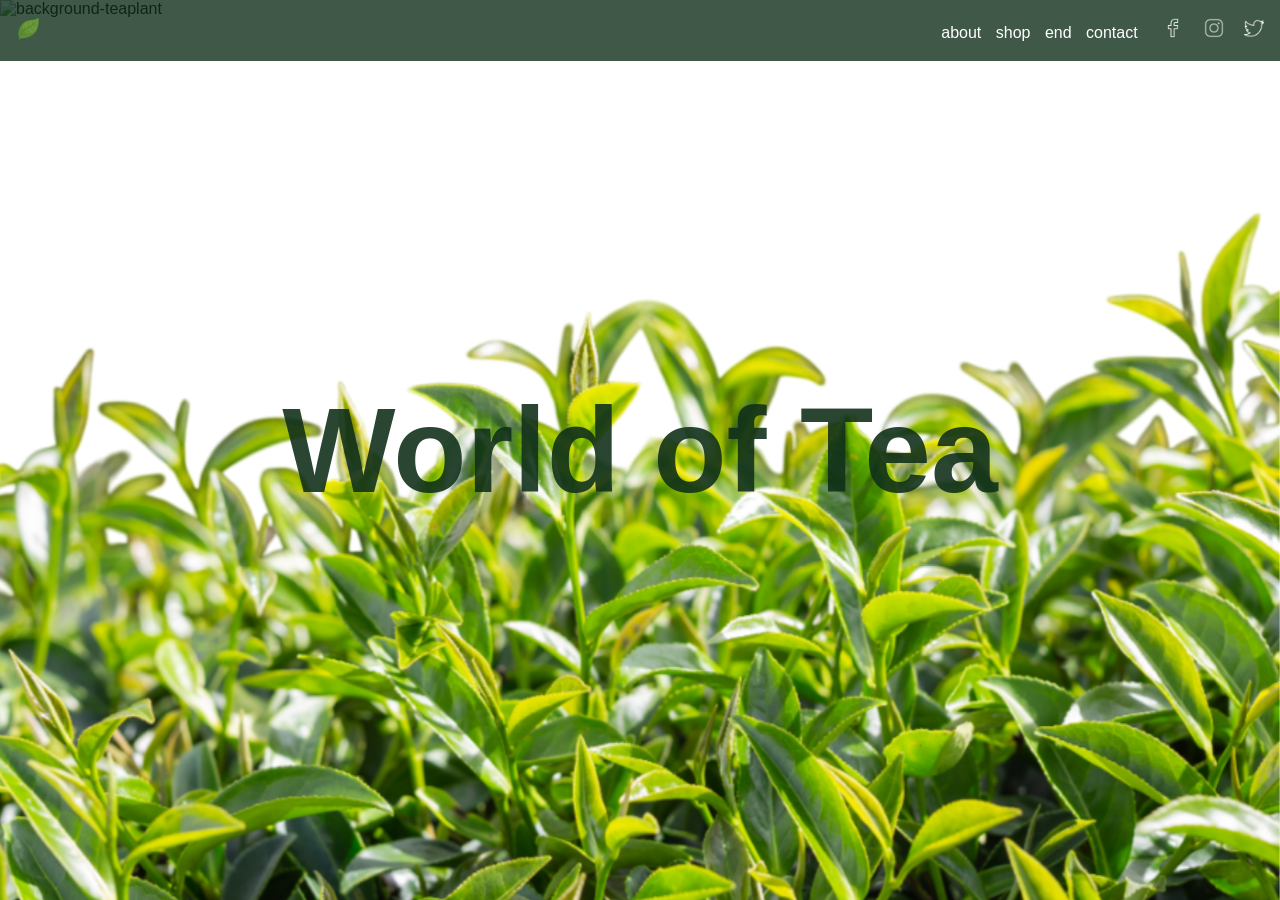
==== index.html @ 12d8ad53 "Burger-resp" ====
<!DOCTYPE html>
<html lang="en">

<head>
    <meta charset="UTF-8">
    <meta http-equiv="X-UA-Compatible" content="IE=edge">
    <meta name="viewport" content="width=device-width, initial-scale=1.0">
    <title>Tea-Parallax</title>
    <link rel="icon" type="image/x-icon" href="/img/leaf.png">
    
    <link rel="stylesheet" href="style.css">
    <script src="script.js"></script>
</head>

<body>
    <div class="wrapper">
        
        <!-- Szene 1 -->
        <div class="atf-image">
            <img class="background" src="img/teaplant-wide-view.jpg" alt="background-teaplant">
            <img class="foreground" src="img\teaplant-bg-removed.png" alt="foreground-teaplant">
            <h1 class="title">World of Tea</h1>
            
            <header>
                <div>
                    <img src="./img/leaf.png" id="home"  alt="leaf-image">
                </div>
                <div class="menu-list">
                    <a href="#about">about</a>
                    <a href="#shop">shop</a>
                    <a href="#end">end</a>
                    <a href="#contact">contact</a>
                    <img class="social-media-logo" src="./img/facebook-logo-white.png" alt="facebook-logo">
                    <img class="social-media-logo" src="./img/instagram-logo-white.png" alt="instagram-logo">
                    <img class="social-media-logo" src="./img/twitter-logo-white.png" alt="tritter-logo">
                        <div class="row">
                            <div class="hamburg">
                                <span class="line"></span>
                                <span class="line"></span>
                                <span class="line"></span>
                            </div>
                        </div>
                </div>
            </header>
        </div>

        
        
        <!-- Content 1 -->
        <section id="about">
            Lorem ipsum, dolor sit amet consectetur adipisicing elit. Explicabo perferendis dolorem soluta, tempore voluptate assumenda consequuntur totam dolores deserunt magnam quidem quae harum recusandae voluptatem accusamus veritatis, quas unde dolore necessitatibus vel eligendi maxime sequi. Quia, suscipit. Adipisci quas dicta iusto, at accusamus, voluptate eligendi corporis quisquam architecto, dolorem illo? Earum nobis unde atque quod explicabo nisi in nemo mollitia id suscipit? Culpa sunt voluptatum corporis eos saepe incidunt sapiente, deserunt est minima iure neque suscipit amet iste vero. Officiis, ipsam, quibusdam sit incidunt illo at, velit recusandae minus est perferendis laborum? Eius voluptas atque doloremque dolores recusandae facilis excepturi, ipsam, molestias fugiat eum eaque! Impedit quo iusto explicabo quis quidem vero eaque nulla. Magni aliquid in molestias dignissimos, itaque optio consectetur atque eos! Odit ducimus quo eligendi esse, magnam voluptatem labore recusandae velit nihil harum natus commodi odio, nobis quaerat laborum eius ipsam ex modi doloremque earum fugit minima unde. Libero, maiores eligendi? Sunt autem est deserunt totam ipsum, impedit aperiam obcaecati porro optio modi, beatae dolorum dolore voluptatibus iste pariatur asperiores quo! Labore quasi alias, necessitatibus id omnis ex, autem magni quisquam repellendus quaerat accusantium molestias optio vitae quos quia quod at repudiandae! Asperiores illo voluptate quis explicabo exercitationem nisi, soluta autem facilis amet. Repellat vitae est inventore veritatis voluptatem rerum possimus nemo? Quis, incidunt inventore culpa ullam autem similique nihil sed amet fugit pariatur, voluptatem illo cum. Adipisci iure accusantium pariatur, repellat dignissimos tenetur error, earum debitis saepe aut tempore laboriosam nisi officiis impedit suscipit? Minima temporibus impedit soluta animi alias quas. Placeat ipsam tenetur soluta vel odio perspiciatis sunt cupiditate maiores voluptatibus asperiores, rerum deserunt dolores molestias modi, obcaecati assumenda sit non ut repellat ratione incidunt quae nemo totam. Explicabo laboriosam labore debitis repellendus voluptatum tempore odit. Quisquam veniam minus non vero earum illo, amet ullam?
        </section>

        <div class="sorting-section" id="shop">
            <div class="sortDescription">
                <div class="sortParts">
                <h3>Thymian</h3>
                <p>Lorem ipsum dolor sit amet consectetur adipisicing elit. Dolorum, neque quidem. Quod, adipisci unde vel necessitatibus nulla asperiores? Similique, porro?</p>
                </div>
                <img src="./img/sage.jpg" alt="sage-plant">
            </div>
            <div class="sortDescription">
                <div class="sortParts">
                <h3>Thymian</h3>
                <p>Lorem ipsum dolor sit amet consectetur adipisicing elit. Dolorum, neque quidem. Quod, adipisci unde vel necessitatibus nulla asperiores? Similique, porro?</p>
                </div>
                <img src="./img/rosemary.jpg" alt="rosemary-plant">
            </div>
            <div class="sortDescription">
                <div class="sortParts">
                <h3>Thymian</h3>                
                <p>Lorem ipsum dolor sit amet consectetur adipisicing elit. Dolorum, neque quidem. Quod, adipisci unde vel necessitatibus nulla asperiores? Similique, porro?</p>
                </div>
                <img src="./img/thym.jpg" alt="thym-plant">
            </div>
            
            
            
                    
        </div>

        <section id="end">
            Lorem ipsum dolor sit, amet consectetur adipisicing elit. Ad, voluptates! Natus, nesciunt voluptates? Possimus aperiam iure a itaque praesentium rem, quia culpa quo est obcaecati sapiente dolore natus quae iusto voluptate illum beatae, quidem eveniet illo architecto officia alias minima reiciendis delectus. Dolorem tenetur magni repellat quos rem. Molestias dolorum quidem, soluta dicta quasi dignissimos quod ad nesciunt quia sit eveniet. Consequatur dolor dicta excepturi error a incidunt dolorum explicabo nostrum consectetur, nihil ducimus delectus odit possimus quia at numquam. Perferendis adipisci autem modi accusamus voluptate earum assumenda vero vitae beatae, ullam, fugiat in laborum totam iste porro neque repudiandae quas nulla exercitationem amet id ipsam voluptatibus. Modi officia, ex ea deserunt laboriosam quis dignissimos. Quasi, at esse. Fugiat maiores odio dignissimos pariatur officia, minus laudantium nostrum quo, dolorem ex soluta consequuntur dolorum est dicta! Libero, laudantium architecto! Architecto mollitia, ex quibusdam corrupti esse quia officiis repellat. Recusandae perferendis repudiandae rem quidem dignissimos doloremque perspiciatis explicabo officia aliquam tempora ipsum qui eius culpa, ex rerum est necessitatibus? Voluptas excepturi tempora quod minus enim optio accusamus, aperiam architecto deserunt maiores consectetur illo animi perferendis voluptatem? Perferendis ullam facilis veniam iusto, assumenda nesciunt dolore error, rerum nihil accusantium quisquam a accusamus iure perspiciatis autem nulla nobis nostrum earum cupiditate eum nemo nam. Omnis doloribus et tenetur fugit, dolorum numquam praesentium cum provident neque ut officiis pariatur aut sunt laborum, vero animi totam recusandae maiores quis sit. Magni adipisci quas veniam? Libero ducimus ratione consequuntur perspiciatis veritatis ab aspernatur inventore quas ex porro quis perferendis delectus beatae id nam debitis, assumenda non sapiente! Est quibusdam ipsam at similique a iure asperiores ut, adipisci fuga perspiciatis molestias laboriosam? Voluptate nostrum deserunt alias nam aperiam laboriosam beatae sequi et distinctio voluptatem aliquam quae quisquam, fugit mollitia dolorem hic vero rerum. Iusto vel illum saepe hic.
        </section>

        <footer id="contact">
            <a href="#">imprint</a>
            <a href="#">imprint</a>
                <a href="#home">
                    <img src="./img/leaf.png" alt="leaf-image">
                </a>
            <a href="#">imprint</a>
            <a href="#">imprint</a>
        </footer>
          
    </div>

    



   

    
    
</body>

</html>
---- style.css ----
body {
    font-family: 'Gill Sans', 'Gill Sans MT', Calibri, 'Trebuchet MS', sans-serif;
    margin: 0;
    scroll-behavior: smooth;
}

/* parallax-section*/

.wrapper {
    height: 100vh;
    overflow-y: auto;
    overflow-x: hidden;
    perspective: 10px;
    scroll-behavior: smooth !important;
}

.atf-image {
    position: relative;
    display: flex;
    justify-content: center;
    align-items: center;
    height: 100%;
    transform-style: preserve-3d;
    z-index: -1;
}

.parallax {
    position: relative;
    display: flex;
    justify-content: center;
    align-items: center;
    height: 100vh; /*nicht % - denn jede Szene volle Höhe*/
    transform-style: preserve-3d;
    z-index: -1; /*statt -1, bei mehreren Szenen verschwindet der ganze Block hinter anderen Elementen, stattdessen Bilder z-index -1*/
}

.background {
    transform: translateZ(-10px) scale(2);
}

.foreground {
    transform: translateZ(-5px) scale(2);
}

.background,
.foreground {
    position: absolute;
    height: 100%;
    width: 100vw;
    /*inset: 0; /*ersetzt height/width 100%*/
    object-fit: cover;
    /*z-index: -1; /*Bilder hinter den Text*/
}

.title {
    font-size: 120px;
    color: rgb(16 47 26);      
    filter: opacity(0.89);
}

section {
    font-size: 16px;
    padding: 40px;
    background-color: rgb(255, 255, 255);
    color: rgb(16 47 26);
    text-align: justify;
}

/* header-section*/

header {
    font-size: 16px;
    padding: 16px;
    background-color: rgb(16, 47, 26, 0.8);
    display: flex;
    justify-content: space-between;
    align-items: center;
    position: absolute;
    width: 100%;
    top: 0;
}

header img {
    width: 25px;
    height: auto;
    padding-left: 16px;
}

header a {
    color: rgb(255 255 255);
    text-decoration: none;
    padding: 5px;
}

header a:hover {
    filter: drop-shadow(4px 6px 8px rgb(66, 206, 66));
    color: rgba(16 47 26);
}

header img:hover {
    filter: drop-shadow(4px 6px 8px rgb(66, 206, 66));
}

.menu-list {
    padding-left: 16px;
    padding-right: 16px;
}

.social-media-logo {
    width: 20px;
    height: auto;
    padding-left: 16px;
}

.social-media-logo:hover {
    filter: drop-shadow(0px 0px 1px rgb(66, 255, 66));
    color: rgba(16 47 26);
    cursor: pointer;

}

/* hamburger-section*/

.hamburg { 
   display: block;
   width: 30px; 
   position: absolute;
   right: 20px;
   top: 5px;
   margin-right: 140px;   
   transition: border-radius .5s;
}

.line { 
   position: absolute; 
   left:10px;
   height: 4px; width: 30px; 
   background: #fff; border-radius: 2px;
   display: block; 
   transition: 0.5s; 
   transform-origin: center; 
}

.line:nth-child(1) { top: 12px; }
.line:nth-child(2) { top: 24px; }
.line:nth-child(3) { top: 36px; }

.hamburg.checked .line:nth-child(1){
   transform: translateY(12px) rotate(-45deg);
}

.hamburg.checked .line:nth-child(2){
   opacity:0;
}

.hamburg.checked .line:nth-child(3){
   transform: translateY(-12px) rotate(45deg);
}


/* sorting-section*/

.sorting-section {
    background-color: rgba(169, 202, 179, 1);
    color: rgb(16 47 26);
    /*display: flex;
    align-items: center;
    justify-content: space-around;*/
    padding: 40px;      
    overflow: hidden;
    display: flex;
    justify-content: center;
    flex-wrap: wrap;
    flex-grow: 1;
}

.sortDescription{
   display: table-cell;
   padding: 16px;
}

.sortParts {
    text-align: justify;
    width: 300px;
}

.sorting-section img {
    height: 150px;
    width: 300px;
    object-fit: cover;
    border-radius: 8px;
    border: 0px solid rgb(16 47 26);
    /*margin-left: 18px;*/
}

.sorting-section img:hover {
    cursor: pointer;
    /*transform: scale(1.05); /* Vergrößert das Bild um 20% */
    /*transition: transform 0.3s ease; /* Sanfter Übergang */  
    transform: scale(1.05);
    transition: .5s ease;
}

/* footer-section*/

footer {
    font-size: 16px;
    padding: 16px;
    background-color: rgb(16, 47, 26, 0.8);
    display: flex;
    justify-content: center;
    align-items: center;
}

footer a {
    color: rgb(255 255 255);
    text-decoration: none;
    padding: 5px;
}

footer a:hover {
    filter: drop-shadow(4px 6px 8px rgb(66, 206, 66));
    color: rgba(16 47 26);
}

footer img {
    width: 25px;
    height: auto;
    padding-left: 16px;
    padding-right: 16px;
}

footer img:hover {
    filter: drop-shadow(4px 6px 8px rgb(66, 206, 66));
}

/* responsive-design*/

@media (min-width: 700px) { 

    .row {
        display: none;
    }

 }


@media (max-width: 700px) { 

    .title {
        font-size: 90px;
    }

    .menu-list a {
        display: none;
    }

 }

  @media (max-width: 580px) { 

    .title {
        font-size: 70px;
    }

 }
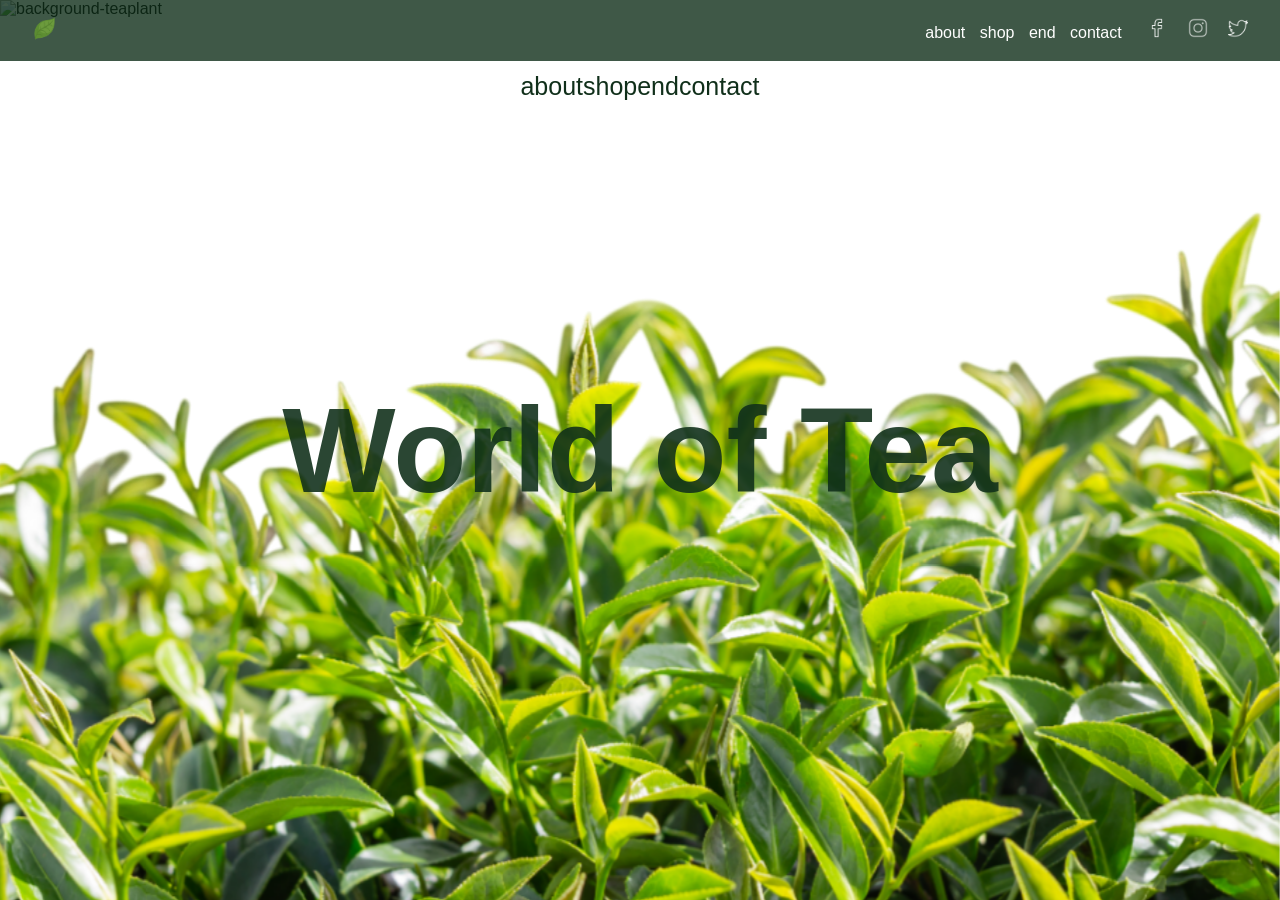
==== commit c5b73b8c: "burger-menue" ====
--- a/index.html
+++ b/index.html
@@ -8,8 +8,9 @@
     <title>Tea-Parallax</title>
     <link rel="icon" type="image/x-icon" href="/img/leaf.png">
     
-    <link rel="stylesheet" href="style.css">
+    <link rel="stylesheet" href="style.css">    
     <script src="script.js"></script>
+
 </head>
 
 <body>
@@ -23,6 +24,13 @@
             
             <header>
                 <div>
+                     <div class="row">
+                            <div class="hamburg">
+                                <span class="line"></span>
+                                <span class="line"></span>
+                                <span class="line"></span>
+                            </div>
+                        </div>
                     <img src="./img/leaf.png" id="home"  alt="leaf-image">
                 </div>
                 <div class="menu-list">
@@ -33,15 +41,15 @@
                     <img class="social-media-logo" src="./img/facebook-logo-white.png" alt="facebook-logo">
                     <img class="social-media-logo" src="./img/instagram-logo-white.png" alt="instagram-logo">
                     <img class="social-media-logo" src="./img/twitter-logo-white.png" alt="tritter-logo">
-                        <div class="row">
-                            <div class="hamburg">
-                                <span class="line"></span>
-                                <span class="line"></span>
-                                <span class="line"></span>
-                            </div>
-                        </div>
+                       
                 </div>
             </header>
+            <div class="burgerMenue" >
+                <a href="#about">about</a>
+                <a href="#shop">shop</a>
+                <a href="#end">end</a>
+                <a href="#contact">contact</a>
+            </div>
         </div>
 
         
@@ -54,7 +62,7 @@
         <div class="sorting-section" id="shop">
             <div class="sortDescription">
                 <div class="sortParts">
-                <h3>Thymian</h3>
+                <a href="sorts.html" target="_blank"><h3>Thymian</h3></a>
                 <p>Lorem ipsum dolor sit amet consectetur adipisicing elit. Dolorum, neque quidem. Quod, adipisci unde vel necessitatibus nulla asperiores? Similique, porro?</p>
                 </div>
                 <img src="./img/sage.jpg" alt="sage-plant">
--- a/style.css
+++ b/style.css
@@ -7,6 +7,15 @@
 /* parallax-section*/
 
 .wrapper {
+    height: 100vh;
+    overflow-y: auto;
+    overflow-x: hidden;
+    perspective: 10px;
+    scroll-behavior: smooth !important;
+}
+
+.wrapperSeconP {
+    display: flex;
     height: 100vh;
     overflow-y: auto;
     overflow-x: hidden;
@@ -76,8 +85,11 @@
     justify-content: space-between;
     align-items: center;
     position: absolute;
-    width: 100%;
+    /*width: 100%;*/
     top: 0;
+    left: 0;
+    right: 0;
+    box-sizing: border-box;
 }
 
 header img {
@@ -125,9 +137,10 @@
    display: block;
    width: 30px; 
    position: absolute;
-   right: 20px;
-   top: 5px;
-   margin-right: 140px;   
+   /*right: 20px;*/ /*für die Positionierung auf der Linken Seite des Headers
+   /*margin-right: 140px;*/
+   left: 65px;
+   top: 3px;      
    transition: border-radius .5s;
 }
 
@@ -157,6 +170,32 @@
    transform: translateY(-12px) rotate(45deg);
 }
 
+/*Burger-Menu*/
+.burgerMenue{
+    background-color: #ffffff63;
+    display: flex;
+    position: absolute;
+    font-size: 25px;    
+    top: 61px;
+    width: stretch;
+    height: 50px;
+    justify-content: space-evenly;
+    align-items: center;
+    transition: all 0.3s ease-in-out;
+}
+
+.burgerMenue a {
+    text-decoration: none;
+    color: rgb(16 47 26);
+}
+
+.nav-main {
+  display: none;
+}
+
+.hidden {
+  display: block;
+}
 
 /* sorting-section*/
 
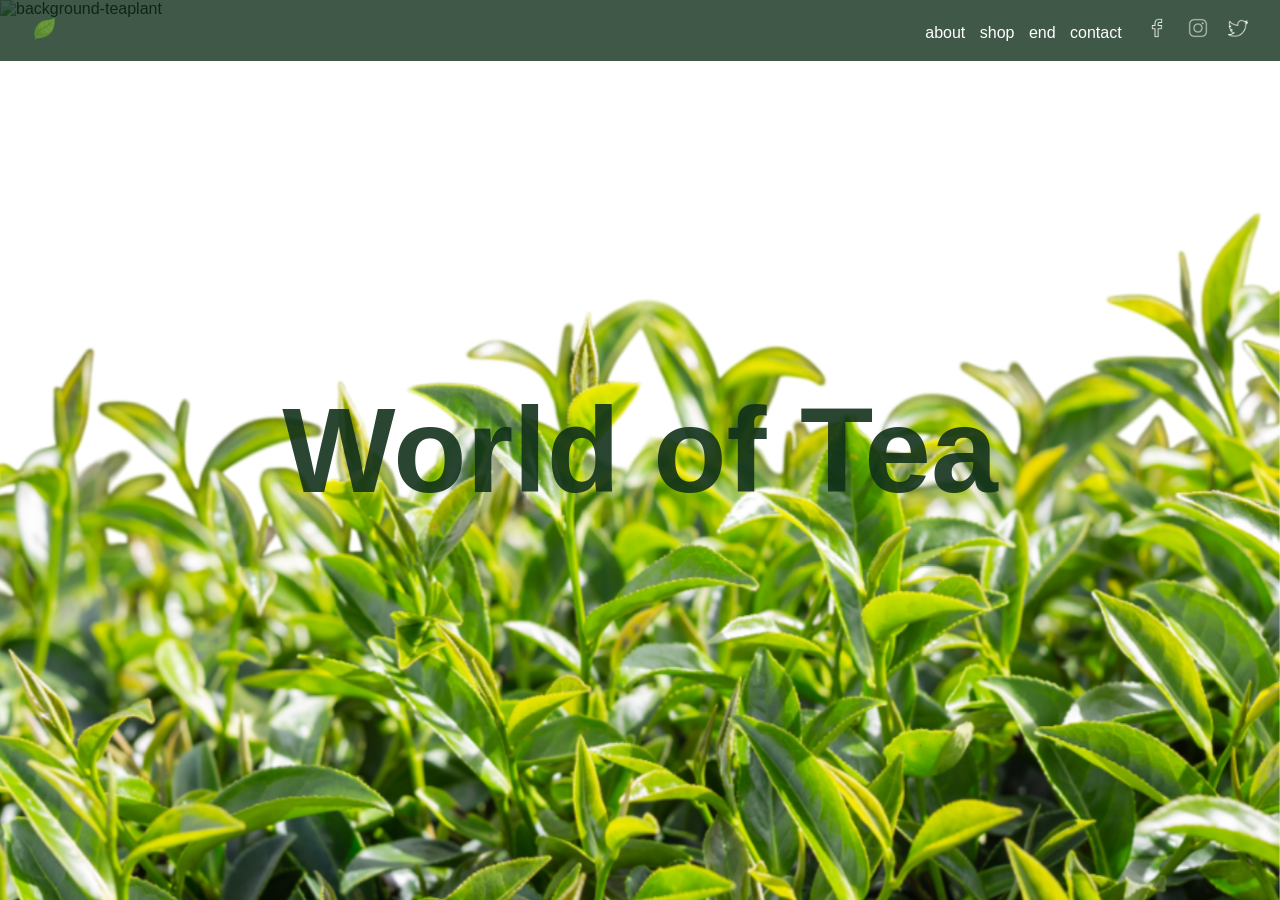
==== commit b56bd5b8: "sorts of" ====
--- a/index.html
+++ b/index.html
@@ -81,6 +81,13 @@
                 </div>
                 <img src="./img/thym.jpg" alt="thym-plant">
             </div>
+            <div class="sortDescription">
+                <div class="sortParts">
+                <h3>Thymian</h3>                
+                <p>Lorem ipsum dolor sit amet consectetur adipisicing elit. Dolorum, neque quidem. Quod, adipisci unde vel necessitatibus nulla asperiores? Similique, porro?</p>
+                </div>
+                <img src="./img/thym.jpg" alt="thym-plant">
+            </div>
             
             
             
--- a/style.css
+++ b/style.css
@@ -182,6 +182,7 @@
     justify-content: space-evenly;
     align-items: center;
     transition: all 0.3s ease-in-out;
+    display: none;
 }
 
 .burgerMenue a {
@@ -189,13 +190,11 @@
     color: rgb(16 47 26);
 }
 
-.nav-main {
-  display: none;
-}
-
-.hidden {
-  display: block;
-}
+.burgerMenue.hidden {
+    display: flex;
+}
+
+
 
 /* sorting-section*/
 
